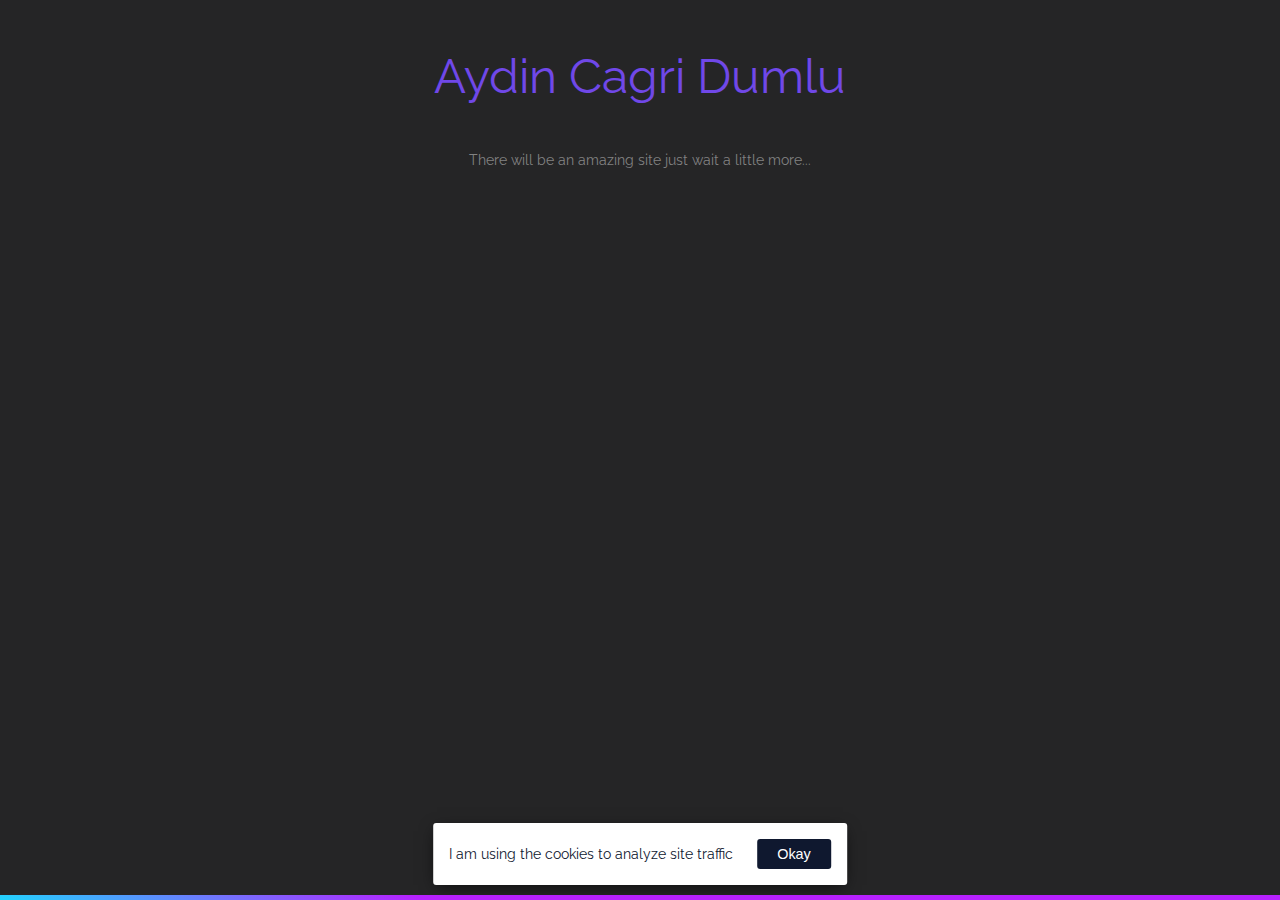
==== index.html @ 237e5358 "Cookie Initial Commit" ====
<!DOCTYPE html>
<html lang="en" class="no-js">
<head>
	<meta charset="UTF-8" />
	<meta name="viewport" content="width=device-width, initial-scale=1">
    <title>Aydın Çağrı Dumlu</title>

    <link href="https://fonts.googleapis.com/css?family=Fugaz+One&display=swap" rel="stylesheet">
    <link href="https://fonts.googleapis.com/css?family=Raleway:300,400,500,700&display=swap" rel="stylesheet">
    <link href="https://fonts.googleapis.com/css2?family=Montserrat:wght@400;600;700;900&display=swap" rel="stylesheet">

    <link rel="stylesheet" href="/styles/global.css">
</head>
<body>
    <div id="content">
        <p>Aydin Cagri Dumlu</p>
        <span>There will be an amazing site just wait a little more...</span>
    </div>
    <div class="cookie-consent">
        <span class="cookie-text">I am using the cookies to analyze site traffic</span>
        <button class="cookie-button">Okay</button>
    </div>
    <div class="gradient-bottom"></div>
    <script src="js/index.js"></script>
<!-- Global site tag (gtag.js) - Google Analytics -->
    <script async src="https://www.googletagmanager.com/gtag/js?id=UA-84854186-2"></script>
    <script>
        window.dataLayer = window.dataLayer || [];
        function gtag(){dataLayer.push(arguments);}
        gtag('js', new Date());

        gtag('config', 'UA-84854186-2');
    </script>
</body>
</html>
---- styles/global.css ----
.m-a-0 {
  margin: 0rem 0rem !important;
}

.m-t-0 {
  margin-top: 0rem !important;
}

.m-r-0 {
  margin-right: 0rem !important;
}

.m-b-0 {
  margin-bottom: 0rem !important;
}

.m-l-0 {
  margin-left: 0rem !important;
}

.m-x-0 {
  margin-right: 0rem !important;
  margin-left: 0rem !important;
}

.m-y-0 {
  margin-top: 0rem !important;
  margin-bottom: 0rem !important;
}

.m-a-1 {
  margin: 1rem 1rem !important;
}

.m-t-1 {
  margin-top: 1rem !important;
}

.m-r-1 {
  margin-right: 1rem !important;
}

.m-b-1 {
  margin-bottom: 1rem !important;
}

.m-l-1 {
  margin-left: 1rem !important;
}

.m-x-1 {
  margin-right: 1rem !important;
  margin-left: 1rem !important;
}

.m-y-1 {
  margin-top: 1rem !important;
  margin-bottom: 1rem !important;
}

.m-a-2 {
  margin: 2rem 2rem !important;
}

.m-t-2 {
  margin-top: 2rem !important;
}

.m-r-2 {
  margin-right: 2rem !important;
}

.m-b-2 {
  margin-bottom: 2rem !important;
}

.m-l-2 {
  margin-left: 2rem !important;
}

.m-x-2 {
  margin-right: 2rem !important;
  margin-left: 2rem !important;
}

.m-y-2 {
  margin-top: 2rem !important;
  margin-bottom: 2rem !important;
}

.m-a-3 {
  margin: 3rem 3rem !important;
}

.m-t-3 {
  margin-top: 3rem !important;
}

.m-r-3 {
  margin-right: 3rem !important;
}

.m-b-3 {
  margin-bottom: 3rem !important;
}

.m-l-3 {
  margin-left: 3rem !important;
}

.m-x-3 {
  margin-right: 3rem !important;
  margin-left: 3rem !important;
}

.m-y-3 {
  margin-top: 3rem !important;
  margin-bottom: 3rem !important;
}

.p-a-0 {
  padding: 0rem 0rem !important;
}

.p-t-0 {
  padding-top: 0rem !important;
}

.p-r-0 {
  padding-right: 0rem !important;
}

.p-b-0 {
  padding-bottom: 0rem !important;
}

.p-l-0 {
  padding-left: 0rem !important;
}

.p-x-0 {
  padding-right: 0rem !important;
  padding-left: 0rem !important;
}

.p-y-0 {
  padding-top: 0rem !important;
  padding-bottom: 0rem !important;
}

.p-a-1 {
  padding: 1rem 1rem !important;
}

.p-t-1 {
  padding-top: 1rem !important;
}

.p-r-1 {
  padding-right: 1rem !important;
}

.p-b-1 {
  padding-bottom: 1rem !important;
}

.p-l-1 {
  padding-left: 1rem !important;
}

.p-x-1 {
  padding-right: 1rem !important;
  padding-left: 1rem !important;
}

.p-y-1 {
  padding-top: 1rem !important;
  padding-bottom: 1rem !important;
}

.p-a-2 {
  padding: 2rem 2rem !important;
}

.p-t-2 {
  padding-top: 2rem !important;
}

.p-r-2 {
  padding-right: 2rem !important;
}

.p-b-2 {
  padding-bottom: 2rem !important;
}

.p-l-2 {
  padding-left: 2rem !important;
}

.p-x-2 {
  padding-right: 2rem !important;
  padding-left: 2rem !important;
}

.p-y-2 {
  padding-top: 2rem !important;
  padding-bottom: 2rem !important;
}

.p-a-3 {
  padding: 3rem 3rem !important;
}

.p-t-3 {
  padding-top: 3rem !important;
}

.p-r-3 {
  padding-right: 3rem !important;
}

.p-b-3 {
  padding-bottom: 3rem !important;
}

.p-l-3 {
  padding-left: 3rem !important;
}

.p-x-3 {
  padding-right: 3rem !important;
  padding-left: 3rem !important;
}

.p-y-3 {
  padding-top: 3rem !important;
  padding-bottom: 3rem !important;
}

body {
  font-family: 'Raleway';
  color: #7048E8;
  background-color: #252526;
  margin: 0;
  font-size: 18px;
}

#content {
  max-width: 960px;
  display: -webkit-box;
  display: -ms-flexbox;
  display: flex;
  -webkit-box-pack: center;
      -ms-flex-pack: center;
          justify-content: center;
  -webkit-box-align: center;
      -ms-flex-align: center;
          align-items: center;
  -webkit-box-orient: vertical;
  -webkit-box-direction: normal;
      -ms-flex-direction: column;
          flex-direction: column;
  margin: 0 auto;
  font-size: 15px;
  font-size: 3rem;
}

#content span {
  font-size: 0.875rem;
  display: block;
  color: #828282;
}

.cookie-consent {
  position: absolute;
  bottom: 15px;
  left: 50%;
  -webkit-transform: translateX(-50%);
          transform: translateX(-50%);
  background: #fff;
  padding: 1rem;
  max-width: 400px;
  border-radius: 3px;
  display: -webkit-box;
  display: -ms-flexbox;
  display: flex;
  -webkit-box-align: center;
      -ms-flex-align: center;
          align-items: center;
  -webkit-box-pack: justify;
      -ms-flex-pack: justify;
          justify-content: space-between;
  -webkit-box-shadow: 0px 4px 16px -4px rgba(0, 0, 0, 0.75);
  box-shadow: 0px 4px 16px -4px rgba(0, 0, 0, 0.75);
}

.cookie-consent .cookie-text {
  margin: 0;
  font-size: 0.875rem;
  color: #0f182f;
  margin-right: 1.5rem;
}

.cookie-consent .cookie-button {
  color: #fff;
  background-color: #0f182f;
  border: 0;
  line-height: 30px;
  padding: 0 20px;
  font-size: 0.9rem;
  font-weight: 300;
  border-radius: 3px;
}

.gradient-bottom {
  position: fixed;
  bottom: 0;
  height: 5px;
  background-color: #21D4FD;
  background-image: linear-gradient(19deg, #21D4FD 0%, #B721FF 33%);
  width: 100%;
}
/*# sourceMappingURL=global.css.map */
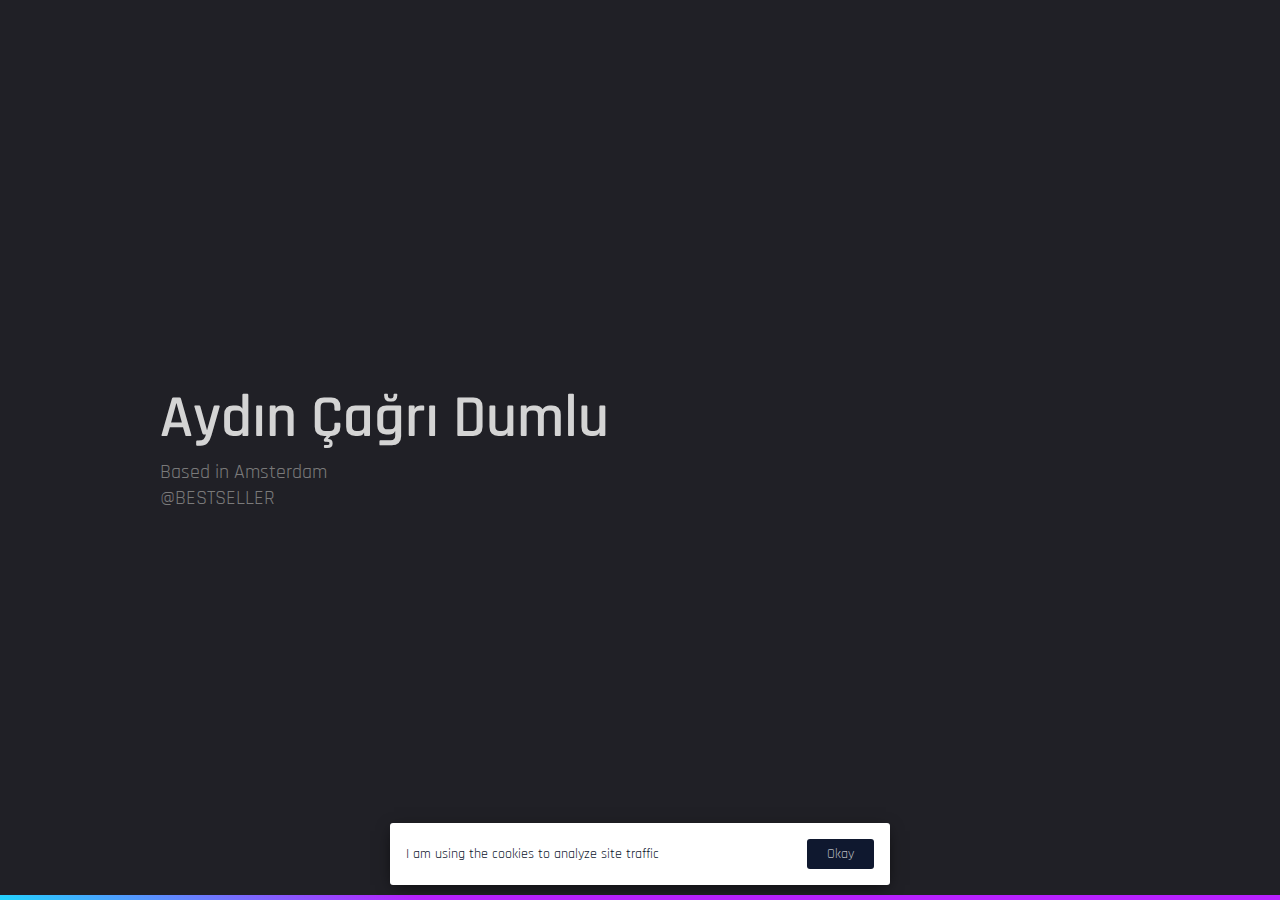
==== commit dc001db8: "Additional scss helpers added" ====
--- a/index.html
+++ b/index.html
@@ -5,16 +5,27 @@
 	<meta name="viewport" content="width=device-width, initial-scale=1">
     <title>Aydın Çağrı Dumlu</title>
 
-    <link href="https://fonts.googleapis.com/css?family=Fugaz+One&display=swap" rel="stylesheet">
-    <link href="https://fonts.googleapis.com/css?family=Raleway:300,400,500,700&display=swap" rel="stylesheet">
-    <link href="https://fonts.googleapis.com/css2?family=Montserrat:wght@400;600;700;900&display=swap" rel="stylesheet">
+    <link href="https://fonts.googleapis.com/css2?family=Rajdhani:wght@300;400;500;600;700&display=swap" rel="stylesheet">
 
     <link rel="stylesheet" href="/styles/global.css">
 </head>
 <body>
     <div id="content">
-        <p>Aydin Cagri Dumlu</p>
-        <span>There will be an amazing site just wait a little more...</span>
+        <h1>Aydın Çağrı Dumlu</h1>
+        <span>Based in Amsterdam</span>
+        <span>@BESTSELLER</span>
+        <!-- <div class="editor">
+            <div class="editor-topbar">
+                <div class="buttons">
+                    <span class='close'></span>
+                </div>
+                <div class="title"></div>
+            </div>
+            <div class="editor-sidebar">Sidebar</div>
+            <div class="editor-content">
+                <p>Editor content area</p>
+            </div>
+        </div> -->
     </div>
     <div class="cookie-consent">
         <span class="cookie-text">I am using the cookies to analyze site traffic</span>
@@ -33,4 +44,3 @@
     </script>
 </body>
 </html>
-
--- a/styles/global.css
+++ b/styles/global.css
@@ -238,12 +238,647 @@
   padding-bottom: 3rem !important;
 }
 
+.m-a-0 {
+  margin: 0rem 0rem !important;
+}
+
+.m-t-0 {
+  margin-top: 0rem !important;
+}
+
+.m-r-0 {
+  margin-right: 0rem !important;
+}
+
+.m-b-0 {
+  margin-bottom: 0rem !important;
+}
+
+.m-l-0 {
+  margin-left: 0rem !important;
+}
+
+.m-x-0 {
+  margin-right: 0rem !important;
+  margin-left: 0rem !important;
+}
+
+.m-y-0 {
+  margin-top: 0rem !important;
+  margin-bottom: 0rem !important;
+}
+
+.m-a-1 {
+  margin: 1rem 1rem !important;
+}
+
+.m-t-1 {
+  margin-top: 1rem !important;
+}
+
+.m-r-1 {
+  margin-right: 1rem !important;
+}
+
+.m-b-1 {
+  margin-bottom: 1rem !important;
+}
+
+.m-l-1 {
+  margin-left: 1rem !important;
+}
+
+.m-x-1 {
+  margin-right: 1rem !important;
+  margin-left: 1rem !important;
+}
+
+.m-y-1 {
+  margin-top: 1rem !important;
+  margin-bottom: 1rem !important;
+}
+
+.m-a-2 {
+  margin: 2rem 2rem !important;
+}
+
+.m-t-2 {
+  margin-top: 2rem !important;
+}
+
+.m-r-2 {
+  margin-right: 2rem !important;
+}
+
+.m-b-2 {
+  margin-bottom: 2rem !important;
+}
+
+.m-l-2 {
+  margin-left: 2rem !important;
+}
+
+.m-x-2 {
+  margin-right: 2rem !important;
+  margin-left: 2rem !important;
+}
+
+.m-y-2 {
+  margin-top: 2rem !important;
+  margin-bottom: 2rem !important;
+}
+
+.m-a-3 {
+  margin: 3rem 3rem !important;
+}
+
+.m-t-3 {
+  margin-top: 3rem !important;
+}
+
+.m-r-3 {
+  margin-right: 3rem !important;
+}
+
+.m-b-3 {
+  margin-bottom: 3rem !important;
+}
+
+.m-l-3 {
+  margin-left: 3rem !important;
+}
+
+.m-x-3 {
+  margin-right: 3rem !important;
+  margin-left: 3rem !important;
+}
+
+.m-y-3 {
+  margin-top: 3rem !important;
+  margin-bottom: 3rem !important;
+}
+
+.p-a-0 {
+  padding: 0rem 0rem !important;
+}
+
+.p-t-0 {
+  padding-top: 0rem !important;
+}
+
+.p-r-0 {
+  padding-right: 0rem !important;
+}
+
+.p-b-0 {
+  padding-bottom: 0rem !important;
+}
+
+.p-l-0 {
+  padding-left: 0rem !important;
+}
+
+.p-x-0 {
+  padding-right: 0rem !important;
+  padding-left: 0rem !important;
+}
+
+.p-y-0 {
+  padding-top: 0rem !important;
+  padding-bottom: 0rem !important;
+}
+
+.p-a-1 {
+  padding: 1rem 1rem !important;
+}
+
+.p-t-1 {
+  padding-top: 1rem !important;
+}
+
+.p-r-1 {
+  padding-right: 1rem !important;
+}
+
+.p-b-1 {
+  padding-bottom: 1rem !important;
+}
+
+.p-l-1 {
+  padding-left: 1rem !important;
+}
+
+.p-x-1 {
+  padding-right: 1rem !important;
+  padding-left: 1rem !important;
+}
+
+.p-y-1 {
+  padding-top: 1rem !important;
+  padding-bottom: 1rem !important;
+}
+
+.p-a-2 {
+  padding: 2rem 2rem !important;
+}
+
+.p-t-2 {
+  padding-top: 2rem !important;
+}
+
+.p-r-2 {
+  padding-right: 2rem !important;
+}
+
+.p-b-2 {
+  padding-bottom: 2rem !important;
+}
+
+.p-l-2 {
+  padding-left: 2rem !important;
+}
+
+.p-x-2 {
+  padding-right: 2rem !important;
+  padding-left: 2rem !important;
+}
+
+.p-y-2 {
+  padding-top: 2rem !important;
+  padding-bottom: 2rem !important;
+}
+
+.p-a-3 {
+  padding: 3rem 3rem !important;
+}
+
+.p-t-3 {
+  padding-top: 3rem !important;
+}
+
+.p-r-3 {
+  padding-right: 3rem !important;
+}
+
+.p-b-3 {
+  padding-bottom: 3rem !important;
+}
+
+.p-l-3 {
+  padding-left: 3rem !important;
+}
+
+.p-x-3 {
+  padding-right: 3rem !important;
+  padding-left: 3rem !important;
+}
+
+.p-y-3 {
+  padding-top: 3rem !important;
+  padding-bottom: 3rem !important;
+}
+
+/*! normalize.css v8.0.1 | MIT License | github.com/necolas/normalize.css */
+/* Document
+   ========================================================================== */
+/**
+ * 1. Correct the line height in all browsers.
+ * 2. Prevent adjustments of font size after orientation changes in iOS.
+ */
+html {
+  line-height: 1.15;
+  /* 1 */
+  -webkit-text-size-adjust: 100%;
+  /* 2 */
+}
+
+/* Sections
+     ========================================================================== */
+/**
+   * Remove the margin in all browsers.
+   */
 body {
-  font-family: 'Raleway';
-  color: #7048E8;
-  background-color: #252526;
   margin: 0;
-  font-size: 18px;
+}
+
+/**
+   * Render the `main` element consistently in IE.
+   */
+main {
+  display: block;
+}
+
+/**
+   * Correct the font size and margin on `h1` elements within `section` and
+   * `article` contexts in Chrome, Firefox, and Safari.
+   */
+h1 {
+  font-size: 2em;
+  margin: 0.67em 0;
+}
+
+/* Grouping content
+     ========================================================================== */
+/**
+   * 1. Add the correct box sizing in Firefox.
+   * 2. Show the overflow in Edge and IE.
+   */
+hr {
+  -webkit-box-sizing: content-box;
+          box-sizing: content-box;
+  /* 1 */
+  height: 0;
+  /* 1 */
+  overflow: visible;
+  /* 2 */
+}
+
+/**
+   * 1. Correct the inheritance and scaling of font size in all browsers.
+   * 2. Correct the odd `em` font sizing in all browsers.
+   */
+pre {
+  font-family: monospace, monospace;
+  /* 1 */
+  font-size: 1em;
+  /* 2 */
+}
+
+/* Text-level semantics
+     ========================================================================== */
+/**
+   * Remove the gray background on active links in IE 10.
+   */
+a {
+  background-color: transparent;
+}
+
+/**
+   * 1. Remove the bottom border in Chrome 57-
+   * 2. Add the correct text decoration in Chrome, Edge, IE, Opera, and Safari.
+   */
+abbr[title] {
+  border-bottom: none;
+  /* 1 */
+  text-decoration: underline;
+  /* 2 */
+  -webkit-text-decoration: underline dotted;
+          text-decoration: underline dotted;
+  /* 2 */
+}
+
+/**
+   * Add the correct font weight in Chrome, Edge, and Safari.
+   */
+b,
+strong {
+  font-weight: bolder;
+}
+
+/**
+   * 1. Correct the inheritance and scaling of font size in all browsers.
+   * 2. Correct the odd `em` font sizing in all browsers.
+   */
+code,
+kbd,
+samp {
+  font-family: monospace, monospace;
+  /* 1 */
+  font-size: 1em;
+  /* 2 */
+}
+
+/**
+   * Add the correct font size in all browsers.
+   */
+small {
+  font-size: 80%;
+}
+
+/**
+   * Prevent `sub` and `sup` elements from affecting the line height in
+   * all browsers.
+   */
+sub,
+sup {
+  font-size: 75%;
+  line-height: 0;
+  position: relative;
+  vertical-align: baseline;
+}
+
+sub {
+  bottom: -0.25em;
+}
+
+sup {
+  top: -0.5em;
+}
+
+/* Embedded content
+     ========================================================================== */
+/**
+   * Remove the border on images inside links in IE 10.
+   */
+img {
+  border-style: none;
+}
+
+/* Forms
+     ========================================================================== */
+/**
+   * 1. Change the font styles in all browsers.
+   * 2. Remove the margin in Firefox and Safari.
+   */
+button,
+input,
+optgroup,
+select,
+textarea {
+  font-family: inherit;
+  /* 1 */
+  font-size: 100%;
+  /* 1 */
+  line-height: 1.15;
+  /* 1 */
+  margin: 0;
+  /* 2 */
+}
+
+/**
+   * Show the overflow in IE.
+   * 1. Show the overflow in Edge.
+   */
+button,
+input {
+  /* 1 */
+  overflow: visible;
+}
+
+/**
+   * Remove the inheritance of text transform in Edge, Firefox, and IE.
+   * 1. Remove the inheritance of text transform in Firefox.
+   */
+button,
+select {
+  /* 1 */
+  text-transform: none;
+}
+
+/**
+   * Correct the inability to style clickable types in iOS and Safari.
+   */
+button,
+[type="button"],
+[type="reset"],
+[type="submit"] {
+  -webkit-appearance: button;
+}
+
+/**
+   * Remove the inner border and padding in Firefox.
+   */
+button::-moz-focus-inner,
+[type="button"]::-moz-focus-inner,
+[type="reset"]::-moz-focus-inner,
+[type="submit"]::-moz-focus-inner {
+  border-style: none;
+  padding: 0;
+}
+
+/**
+   * Restore the focus styles unset by the previous rule.
+   */
+button:-moz-focusring,
+[type="button"]:-moz-focusring,
+[type="reset"]:-moz-focusring,
+[type="submit"]:-moz-focusring {
+  outline: 1px dotted ButtonText;
+}
+
+/**
+   * Correct the padding in Firefox.
+   */
+fieldset {
+  padding: 0.35em 0.75em 0.625em;
+}
+
+/**
+   * 1. Correct the text wrapping in Edge and IE.
+   * 2. Correct the color inheritance from `fieldset` elements in IE.
+   * 3. Remove the padding so developers are not caught out when they zero out
+   *    `fieldset` elements in all browsers.
+   */
+legend {
+  -webkit-box-sizing: border-box;
+          box-sizing: border-box;
+  /* 1 */
+  color: inherit;
+  /* 2 */
+  display: table;
+  /* 1 */
+  max-width: 100%;
+  /* 1 */
+  padding: 0;
+  /* 3 */
+  white-space: normal;
+  /* 1 */
+}
+
+/**
+   * Add the correct vertical alignment in Chrome, Firefox, and Opera.
+   */
+progress {
+  vertical-align: baseline;
+}
+
+/**
+   * Remove the default vertical scrollbar in IE 10+.
+   */
+textarea {
+  overflow: auto;
+}
+
+/**
+   * 1. Add the correct box sizing in IE 10.
+   * 2. Remove the padding in IE 10.
+   */
+[type="checkbox"],
+[type="radio"] {
+  -webkit-box-sizing: border-box;
+          box-sizing: border-box;
+  /* 1 */
+  padding: 0;
+  /* 2 */
+}
+
+/**
+   * Correct the cursor style of increment and decrement buttons in Chrome.
+   */
+[type="number"]::-webkit-inner-spin-button,
+[type="number"]::-webkit-outer-spin-button {
+  height: auto;
+}
+
+/**
+   * 1. Correct the odd appearance in Chrome and Safari.
+   * 2. Correct the outline style in Safari.
+   */
+[type="search"] {
+  -webkit-appearance: textfield;
+  /* 1 */
+  outline-offset: -2px;
+  /* 2 */
+}
+
+/**
+   * Remove the inner padding in Chrome and Safari on macOS.
+   */
+[type="search"]::-webkit-search-decoration {
+  -webkit-appearance: none;
+}
+
+/**
+   * 1. Correct the inability to style clickable types in iOS and Safari.
+   * 2. Change font properties to `inherit` in Safari.
+   */
+::-webkit-file-upload-button {
+  -webkit-appearance: button;
+  /* 1 */
+  font: inherit;
+  /* 2 */
+}
+
+/* Interactive
+     ========================================================================== */
+/*
+   * Add the correct display in Edge, IE 10+, and Firefox.
+   */
+details {
+  display: block;
+}
+
+/*
+   * Add the correct display in all browsers.
+   */
+summary {
+  display: list-item;
+}
+
+/* Misc
+     ========================================================================== */
+/**
+   * Add the correct display in IE 10+.
+   */
+template {
+  display: none;
+}
+
+/**
+   * Add the correct display in IE 10.
+   */
+[hidden] {
+  display: none;
+}
+
+/* http://meyerweb.com/eric/tools/css/reset/ 
+   v2.0 | 20110126
+   License: none (public domain)
+*/
+html, body, div, span, applet, object, iframe,
+h1, h2, h3, h4, h5, h6, p, blockquote, pre,
+a, abbr, acronym, address, big, cite, code,
+del, dfn, em, img, ins, kbd, q, s, samp,
+small, strike, strong, sub, sup, tt, var,
+b, u, i, center,
+dl, dt, dd, ol, ul, li,
+fieldset, form, label, legend,
+table, caption, tbody, tfoot, thead, tr, th, td,
+article, aside, canvas, details, embed,
+figure, figcaption, footer, header, hgroup,
+menu, nav, output, ruby, section, summary,
+time, mark, audio, video {
+  margin: 0;
+  padding: 0;
+  border: 0;
+  font-size: 100%;
+  font: inherit;
+  vertical-align: baseline;
+}
+
+/* HTML5 display-role reset for older browsers */
+article, aside, details, figcaption, figure,
+footer, header, hgroup, menu, nav, section {
+  display: block;
+}
+
+body {
+  line-height: 1;
+}
+
+ol, ul {
+  list-style: none;
+}
+
+blockquote, q {
+  quotes: none;
+}
+
+blockquote:before, blockquote:after,
+q:before, q:after {
+  content: '';
+  content: none;
+}
+
+table {
+  border-collapse: collapse;
+  border-spacing: 0;
+}
+
+body {
+  background-color: #202026;
+  margin: 0;
+  font-family: 'Rajdhani', sans-serif;
 }
 
 #content {
@@ -254,33 +889,74 @@
   -webkit-box-pack: center;
       -ms-flex-pack: center;
           justify-content: center;
-  -webkit-box-align: center;
-      -ms-flex-align: center;
-          align-items: center;
   -webkit-box-orient: vertical;
   -webkit-box-direction: normal;
       -ms-flex-direction: column;
           flex-direction: column;
   margin: 0 auto;
-  font-size: 15px;
-  font-size: 3rem;
+  padding-left: 15px;
+  padding-right: 15px;
+  height: 100vh;
+}
+
+#content h1 {
+  font-size: 60px;
+  color: #D4D4D4;
+  font-weight: 600;
+  margin-bottom: 10px;
 }
 
 #content span {
-  font-size: 0.875rem;
+  font-size: 20px;
+  line-height: 26px;
   display: block;
-  color: #828282;
+  color: #7A7A7A;
+}
+
+@media (max-width: 991px) {
+  #content h1 {
+    font-size: 48px;
+    color: #D4D4D4;
+    font-weight: 600;
+    margin-bottom: 10px;
+  }
+  #content span {
+    font-size: 16px;
+    line-height: 18px;
+    display: block;
+    color: #7A7A7A;
+  }
+}
+
+.editor {
+  display: -webkit-box;
+  display: -ms-flexbox;
+  display: flex;
+  background-color: #fbfbfb;
+  width: 100%;
+  min-height: 80vh;
+}
+
+.editor-topbar {
+  width: 100%;
+  height: 25px;
+  background-color: #20252B;
+}
+
+.editor-sidebar {
+  width: 50px;
+  background-color: #333;
 }
 
 .cookie-consent {
   position: absolute;
   bottom: 15px;
   left: 50%;
+  width: calc(100% - 16px);
   -webkit-transform: translateX(-50%);
           transform: translateX(-50%);
   background: #fff;
   padding: 1rem;
-  max-width: 400px;
   border-radius: 3px;
   display: -webkit-box;
   display: -ms-flexbox;
@@ -293,6 +969,8 @@
           justify-content: space-between;
   -webkit-box-shadow: 0px 4px 16px -4px rgba(0, 0, 0, 0.75);
   box-shadow: 0px 4px 16px -4px rgba(0, 0, 0, 0.75);
+  -webkit-box-sizing: border-box;
+          box-sizing: border-box;
 }
 
 .cookie-consent .cookie-text {
@@ -313,6 +991,12 @@
   border-radius: 3px;
 }
 
+@media only screen and (min-width: 600px) {
+  .cookie-consent {
+    max-width: 500px;
+  }
+}
+
 .gradient-bottom {
   position: fixed;
   bottom: 0;
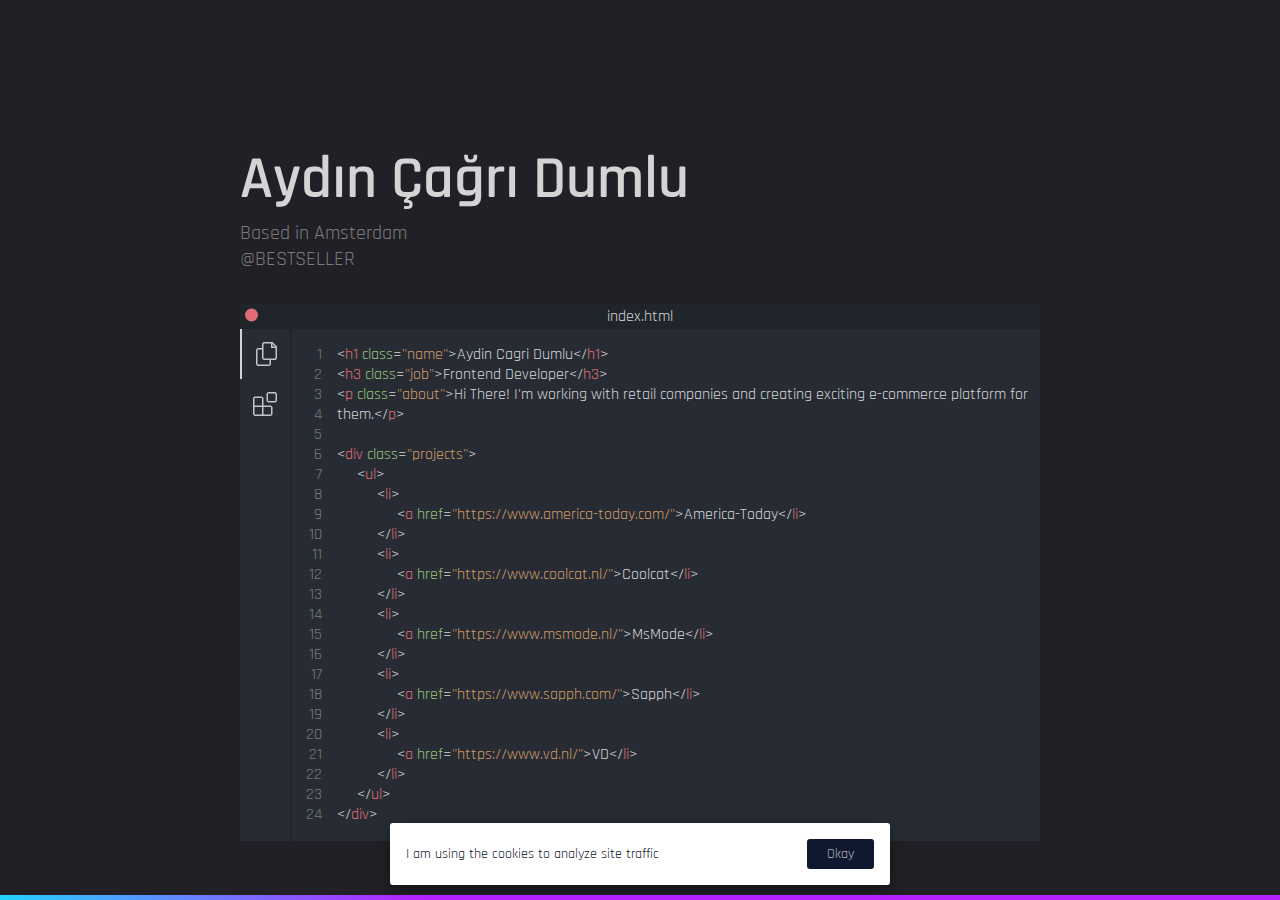
==== commit 95aff3b5: "Editor Added" ====
--- a/index.html
+++ b/index.html
@@ -1,31 +1,215 @@
 <!DOCTYPE html>
 <html lang="en" class="no-js">
+
 <head>
-	<meta charset="UTF-8" />
-	<meta name="viewport" content="width=device-width, initial-scale=1">
+    <meta charset="UTF-8" />
+    <meta name="viewport" content="width=device-width, initial-scale=1">
     <title>Aydın Çağrı Dumlu</title>
 
-    <link href="https://fonts.googleapis.com/css2?family=Rajdhani:wght@300;400;500;600;700&display=swap" rel="stylesheet">
+    <link href="https://fonts.googleapis.com/css2?family=Rajdhani:wght@300;400;500;600;700&display=swap"
+        rel="stylesheet">
 
     <link rel="stylesheet" href="/styles/global.css">
 </head>
+
 <body>
-    <div id="content">
-        <h1>Aydın Çağrı Dumlu</h1>
-        <span>Based in Amsterdam</span>
-        <span>@BESTSELLER</span>
-        <!-- <div class="editor">
+    <div id="main">
+        <div class="info">
+            <h1>Aydın Çağrı Dumlu</h1>
+            <span>Based in Amsterdam</span>
+            <span>@BESTSELLER</span>
+        </div>
+        <div class="editor">
             <div class="editor-topbar">
-                <div class="buttons">
+                <div class="editor-topbar__buttons">
                     <span class='close'></span>
                 </div>
-                <div class="title"></div>
+                <div class="editor-topbar__title">
+                    <span>index.html</span>
+                </div>
             </div>
-            <div class="editor-sidebar">Sidebar</div>
-            <div class="editor-content">
-                <p>Editor content area</p>
+            <div class="editor-body">
+                <div class="editor-body__sidebar">
+                    <div class="icon-files active">
+                        <img src="/assets/icons/files.png" alt="">
+                    </div>
+                    <div class="icon-files">
+                        <img src="/assets/icons/extensions.png" alt="">
+                    </div>
+                </div>
+                <div class="editor-body__content">
+                    <ol class="console-box">
+                        <ol class="line-count">
+                        </ol>
+                        <li>
+                            <span class="editor-white">&lt;<span class="editor-red">h1</span> <span
+                                    class="editor-green">class</span>=<span
+                                    class="editor-yellow">"name"</span>&gt;Aydin Cagri Dumlu&lt;/<span
+                                    class="editor-red">h1</span>&gt;</span>
+                        </li>
+                        <li>
+                            <span class="editor-white">&lt;<span class="editor-red">h3</span> <span
+                                    class="editor-green">class</span>=<span
+                                    class="editor-yellow">"job"</span>&gt;Frontend Developer&lt;/<span
+                                    class="editor-red">h3</span>&gt;</span>
+                        </li>
+                        <li>
+                            <span class="editor-white">&lt;<span class="editor-red">p</span> <span
+                                    class="editor-green">class</span>=<span
+                                    class="editor-yellow">"about"</span>&gt;Hi There! I'm working with retail companies and creating exciting e-commerce platform for them.&lt;/<span
+                                    class="editor-red">p</span>&gt;</span>
+                        </li>
+                        <li>
+                            <span>&nbsp;</span>
+                        </li>
+                        <li>
+                            <span class="editor-white">&lt;<span class="editor-red">div</span> <span
+                                    class="editor-green">class</span>=<span
+                                    class="editor-yellow">"projects"</span>&gt; 
+                                    <ul>
+                                        <li>
+                                            <span class="editor-white">&lt;<span class="editor-red">ul</span>&gt;  
+                                                <ul>
+                                                    <li>
+                                                        <span class="editor-white">&lt;<span class="editor-red">li</span>&gt; 
+                                                                <ul>
+                                                                    <li>
+                                                                        <span class="editor-white">&lt;<span class="editor-red">a</span> <span
+                                                                                class="editor-green">href</span>=<span
+                                                                                class="editor-yellow">"https://www.america-today.com/"</span>&gt;America-Today&lt;/<span
+                                                                                class="editor-red">li</span>&gt;</span>
+                                                                    </li>
+                                                                </ul>
+                                                                &lt;/<span
+                                                                class="editor-red">li</span>&gt;</span>
+                                                    </li>
+                                                    <li>
+                                                        <span class="editor-white">&lt;<span class="editor-red">li</span>&gt; 
+                                                                <ul>
+                                                                    <li>
+                                                                        <span class="editor-white">&lt;<span class="editor-red">a</span> <span
+                                                                                class="editor-green">href</span>=<span
+                                                                                class="editor-yellow">"https://www.coolcat.nl/"</span>&gt;Coolcat&lt;/<span
+                                                                                class="editor-red">li</span>&gt;</span>
+                                                                    </li>
+                                                                </ul>
+                                                                &lt;/<span
+                                                                class="editor-red">li</span>&gt;</span>
+                                                    </li>
+                                                    <li>
+                                                        <span class="editor-white">&lt;<span class="editor-red">li</span>&gt; 
+                                                                <ul>
+                                                                    <li>
+                                                                        <span class="editor-white">&lt;<span class="editor-red">a</span> <span
+                                                                                class="editor-green">href</span>=<span
+                                                                                class="editor-yellow">"https://www.msmode.nl/"</span>&gt;MsMode&lt;/<span
+                                                                                class="editor-red">li</span>&gt;</span>
+                                                                    </li>
+                                                                </ul>
+                                                                &lt;/<span
+                                                                class="editor-red">li</span>&gt;</span>
+                                                    </li>
+                                                    <li>
+                                                        <span class="editor-white">&lt;<span class="editor-red">li</span>&gt; 
+                                                                <ul>
+                                                                    <li>
+                                                                        <span class="editor-white">&lt;<span class="editor-red">a</span> <span
+                                                                                class="editor-green">href</span>=<span
+                                                                                class="editor-yellow">"https://www.sapph.com/"</span>&gt;Sapph&lt;/<span
+                                                                                class="editor-red">li</span>&gt;</span>
+                                                                    </li>
+                                                                </ul>
+                                                                &lt;/<span
+                                                                class="editor-red">li</span>&gt;</span>
+                                                    </li>
+                                                    <li>
+                                                        <span class="editor-white">&lt;<span class="editor-red">li</span>&gt; 
+                                                                <ul>
+                                                                    <li>
+                                                                        <span class="editor-white">&lt;<span class="editor-red">a</span> <span
+                                                                                class="editor-green">href</span>=<span
+                                                                                class="editor-yellow">"https://www.vd.nl/"</span>&gt;VD&lt;/<span
+                                                                                class="editor-red">li</span>&gt;</span>
+                                                                    </li>
+                                                                </ul>
+                                                                &lt;/<span
+                                                                class="editor-red">li</span>&gt;</span>
+                                                    </li>
+                                                </ul>
+                                                &lt;/<span class="editor-red">ul</span>&gt;</span>
+                                        </li>
+                                    </ul>
+                                    &lt;/<span class="editor-red">div</span>&gt;</span>
+                        </li>
+                        <!-- <li>
+                            <span class="editor-white">&lt;<span class="editor-red">script</span>&gt;</span>
+                        </li>
+                        <li>
+                            <ul>
+                                <li>
+                                    <span class="editor-white"><span class="editor-teal">jQuery.fn</span>.<span
+                                            class="editor-green">exists</span> <span class="editor-red">=</span> <span
+                                            class="editor-teal">function</span>(){</span>
+                                </li>
+                            </ul>
+                        </li>
+                        <li>
+                            <ul>
+                                <li>
+                                    <ul>
+                                        <li>
+                                            <span class="editor-white"><span class="editor-red">return</span>
+                                                this.<span class="editor-teal">length</span> <span
+                                                    class="editor-red">&gt;</span> <span
+                                                    class="editor-violet">0</span>;</span>
+                                        </li>
+                                    </ul>
+                                </li>
+                            </ul>
+                        </li>
+                        <li>
+                            <ul>
+                                <li>
+                                    <span class="editor-white">}</span>
+                                </li>
+                            </ul>
+                        </li>
+                        <li>
+                            <ul>
+                                <li>
+                                    <span class="editor-white"><span class="editor-red">if</span> (<span
+                                            class="editor-red">$</span>(<span
+                                            class="editor-yellow">".santa"</span>).exists()){</span>
+                                </li>
+                            </ul>
+                        </li>
+                        <li>
+                            <ul>
+                                <li>
+                                    <ul>
+                                        <li>
+                                            <span class="editor-white">console.<span
+                                                    class="editor-teal">log</span>(<span class="editor-yellow">"Santa
+                                                    exists!"</span>);</span>
+                                        </li>
+                                    </ul>
+                                </li>
+                            </ul>
+                        </li>
+                        <li>
+                            <ul>
+                                <li>
+                                    <span class="editor-white">}</span>
+                                </li>
+                            </ul>
+                        </li>
+                        <li>
+                            <span class="editor-white">&lt;/<span class="editor-red">script</span>&gt;</span>
+                        </li> -->
+                    </ol>
+                </div>
             </div>
-        </div> -->
+        </div>
     </div>
     <div class="cookie-consent">
         <span class="cookie-text">I am using the cookies to analyze site traffic</span>
@@ -33,14 +217,15 @@
     </div>
     <div class="gradient-bottom"></div>
     <script src="js/index.js"></script>
-<!-- Global site tag (gtag.js) - Google Analytics -->
+    <!-- Global site tag (gtag.js) - Google Analytics -->
     <script async src="https://www.googletagmanager.com/gtag/js?id=UA-84854186-2"></script>
     <script>
         window.dataLayer = window.dataLayer || [];
-        function gtag(){dataLayer.push(arguments);}
+        function gtag() { dataLayer.push(arguments); }
         gtag('js', new Date());
 
         gtag('config', 'UA-84854186-2');
     </script>
 </body>
-</html>
+
+</html>--- a/styles/global.css
+++ b/styles/global.css
@@ -875,77 +875,487 @@
   border-spacing: 0;
 }
 
+.m-a-0 {
+  margin: 0rem 0rem !important;
+}
+
+.m-t-0 {
+  margin-top: 0rem !important;
+}
+
+.m-r-0 {
+  margin-right: 0rem !important;
+}
+
+.m-b-0 {
+  margin-bottom: 0rem !important;
+}
+
+.m-l-0 {
+  margin-left: 0rem !important;
+}
+
+.m-x-0 {
+  margin-right: 0rem !important;
+  margin-left: 0rem !important;
+}
+
+.m-y-0 {
+  margin-top: 0rem !important;
+  margin-bottom: 0rem !important;
+}
+
+.m-a-1 {
+  margin: 1rem 1rem !important;
+}
+
+.m-t-1 {
+  margin-top: 1rem !important;
+}
+
+.m-r-1 {
+  margin-right: 1rem !important;
+}
+
+.m-b-1 {
+  margin-bottom: 1rem !important;
+}
+
+.m-l-1 {
+  margin-left: 1rem !important;
+}
+
+.m-x-1 {
+  margin-right: 1rem !important;
+  margin-left: 1rem !important;
+}
+
+.m-y-1 {
+  margin-top: 1rem !important;
+  margin-bottom: 1rem !important;
+}
+
+.m-a-2 {
+  margin: 2rem 2rem !important;
+}
+
+.m-t-2 {
+  margin-top: 2rem !important;
+}
+
+.m-r-2 {
+  margin-right: 2rem !important;
+}
+
+.m-b-2 {
+  margin-bottom: 2rem !important;
+}
+
+.m-l-2 {
+  margin-left: 2rem !important;
+}
+
+.m-x-2 {
+  margin-right: 2rem !important;
+  margin-left: 2rem !important;
+}
+
+.m-y-2 {
+  margin-top: 2rem !important;
+  margin-bottom: 2rem !important;
+}
+
+.m-a-3 {
+  margin: 3rem 3rem !important;
+}
+
+.m-t-3 {
+  margin-top: 3rem !important;
+}
+
+.m-r-3 {
+  margin-right: 3rem !important;
+}
+
+.m-b-3 {
+  margin-bottom: 3rem !important;
+}
+
+.m-l-3 {
+  margin-left: 3rem !important;
+}
+
+.m-x-3 {
+  margin-right: 3rem !important;
+  margin-left: 3rem !important;
+}
+
+.m-y-3 {
+  margin-top: 3rem !important;
+  margin-bottom: 3rem !important;
+}
+
+.p-a-0 {
+  padding: 0rem 0rem !important;
+}
+
+.p-t-0 {
+  padding-top: 0rem !important;
+}
+
+.p-r-0 {
+  padding-right: 0rem !important;
+}
+
+.p-b-0 {
+  padding-bottom: 0rem !important;
+}
+
+.p-l-0 {
+  padding-left: 0rem !important;
+}
+
+.p-x-0 {
+  padding-right: 0rem !important;
+  padding-left: 0rem !important;
+}
+
+.p-y-0 {
+  padding-top: 0rem !important;
+  padding-bottom: 0rem !important;
+}
+
+.p-a-1 {
+  padding: 1rem 1rem !important;
+}
+
+.p-t-1 {
+  padding-top: 1rem !important;
+}
+
+.p-r-1 {
+  padding-right: 1rem !important;
+}
+
+.p-b-1 {
+  padding-bottom: 1rem !important;
+}
+
+.p-l-1 {
+  padding-left: 1rem !important;
+}
+
+.p-x-1 {
+  padding-right: 1rem !important;
+  padding-left: 1rem !important;
+}
+
+.p-y-1 {
+  padding-top: 1rem !important;
+  padding-bottom: 1rem !important;
+}
+
+.p-a-2 {
+  padding: 2rem 2rem !important;
+}
+
+.p-t-2 {
+  padding-top: 2rem !important;
+}
+
+.p-r-2 {
+  padding-right: 2rem !important;
+}
+
+.p-b-2 {
+  padding-bottom: 2rem !important;
+}
+
+.p-l-2 {
+  padding-left: 2rem !important;
+}
+
+.p-x-2 {
+  padding-right: 2rem !important;
+  padding-left: 2rem !important;
+}
+
+.p-y-2 {
+  padding-top: 2rem !important;
+  padding-bottom: 2rem !important;
+}
+
+.p-a-3 {
+  padding: 3rem 3rem !important;
+}
+
+.p-t-3 {
+  padding-top: 3rem !important;
+}
+
+.p-r-3 {
+  padding-right: 3rem !important;
+}
+
+.p-b-3 {
+  padding-bottom: 3rem !important;
+}
+
+.p-l-3 {
+  padding-left: 3rem !important;
+}
+
+.p-x-3 {
+  padding-right: 3rem !important;
+  padding-left: 3rem !important;
+}
+
+.p-y-3 {
+  padding-top: 3rem !important;
+  padding-bottom: 3rem !important;
+}
+
+#main {
+  position: relative;
+  top: 150px;
+}
+
+.progress_info {
+  text-align: center;
+  margin-bottom: 20px;
+  color: #D4D4D4;
+}
+
+.progress_info .logo {
+  width: 110px;
+  height: 35px;
+  background: url("https://cdn.shopify.com/s/files/1/2360/6457/t/206/assets/logo_secretlab.png?v=14648848223852758726") center center/contain no-repeat;
+  margin-left: 20px;
+  margin-right: 10px;
+  vertical-align: middle;
+  display: inline-block;
+  -webkit-transition: opacity 0.2s ease-in-out;
+  transition: opacity 0.2s ease-in-out;
+  margin-bottom: 50px;
+}
+
+.progress {
+  padding: 4px;
+  background: rgba(0, 0, 0, 0.25);
+  border-radius: 6px;
+  -webkit-box-shadow: inset 0 1px 2px rgba(0, 0, 0, 0.25), 0 1px rgba(255, 255, 255, 0.08);
+  box-shadow: inset 0 1px 2px rgba(0, 0, 0, 0.25), 0 1px rgba(255, 255, 255, 0.08);
+}
+
+.progress-bar {
+  width: 0;
+  background-color: #f27011;
+  height: 16px;
+  border-radius: 4px;
+  background-image: -webkit-gradient(linear, left top, left bottom, from(rgba(255, 255, 255, 0.3)), to(rgba(255, 255, 255, 0.05)));
+  background-image: linear-gradient(to bottom, rgba(255, 255, 255, 0.3), rgba(255, 255, 255, 0.05));
+  -webkit-transition: 0.5s linear;
+  transition: 0.5s linear;
+  -webkit-transition-property: width, background-color;
+  transition-property: width, background-color;
+  -webkit-box-shadow: 0 0 1px 1px rgba(0, 0, 0, 0.25), inset 0 1px rgba(255, 255, 255, 0.1);
+  box-shadow: 0 0 1px 1px rgba(0, 0, 0, 0.25), inset 0 1px rgba(255, 255, 255, 0.1);
+}
+
 body {
   background-color: #202026;
   margin: 0;
-  font-family: 'Rajdhani', sans-serif;
-}
-
-#content {
-  max-width: 960px;
-  display: -webkit-box;
-  display: -ms-flexbox;
-  display: flex;
-  -webkit-box-pack: center;
-      -ms-flex-pack: center;
-          justify-content: center;
-  -webkit-box-orient: vertical;
-  -webkit-box-direction: normal;
-      -ms-flex-direction: column;
-          flex-direction: column;
-  margin: 0 auto;
+  font-family: "Rajdhani", sans-serif;
+}
+
+#main {
+  max-width: 800px;
   padding-left: 15px;
   padding-right: 15px;
-  height: 100vh;
-}
-
-#content h1 {
+  margin: 0 auto;
+}
+
+#main .info h1 {
   font-size: 60px;
   color: #D4D4D4;
   font-weight: 600;
   margin-bottom: 10px;
 }
 
-#content span {
+#main .info span {
   font-size: 20px;
   line-height: 26px;
   display: block;
-  color: #7A7A7A;
+  color: #7a7a7a;
 }
 
 @media (max-width: 991px) {
-  #content h1 {
+  #main .info .info h1 {
     font-size: 48px;
     color: #D4D4D4;
     font-weight: 600;
     margin-bottom: 10px;
   }
-  #content span {
+  #main .info .info span {
     font-size: 16px;
     line-height: 18px;
     display: block;
-    color: #7A7A7A;
+    color: #7a7a7a;
   }
 }
 
-.editor {
+#main .editor {
   display: -webkit-box;
   display: -ms-flexbox;
   display: flex;
-  background-color: #fbfbfb;
+  -webkit-box-orient: vertical;
+  -webkit-box-direction: normal;
+      -ms-flex-direction: column;
+          flex-direction: column;
   width: 100%;
-  min-height: 80vh;
-}
-
-.editor-topbar {
+  color: #D4D4D4;
+  margin: 2rem 0;
+  /* Editor color pattern */
+}
+
+#main .editor-topbar {
   width: 100%;
   height: 25px;
-  background-color: #20252B;
-}
-
-.editor-sidebar {
+  background-color: #20252b;
+  position: relative;
+}
+
+#main .editor-topbar__buttons {
+  position: absolute;
+  left: 5px;
+  top: 50%;
+  -webkit-transform: translateY(-50%);
+          transform: translateY(-50%);
+}
+
+#main .editor-topbar__buttons .close {
+  width: 13px;
+  height: 13px;
+  border-radius: 50%;
+  display: inline-block;
+  background-color: #E06C75;
+}
+
+#main .editor-topbar__title {
+  line-height: 25px;
+  text-align: center;
+}
+
+#main .editor-body {
+  display: -webkit-box;
+  display: -ms-flexbox;
+  display: flex;
+  background-color: #272C34;
+}
+
+#main .editor-body__sidebar {
   width: 50px;
-  background-color: #333;
+  border-right: 2px solid #20252b;
+}
+
+#main .editor-body__sidebar > div {
+  height: 50px;
+  display: -webkit-box;
+  display: -ms-flexbox;
+  display: flex;
+  -webkit-box-align: center;
+      -ms-flex-align: center;
+          align-items: center;
+  -webkit-box-pack: center;
+      -ms-flex-pack: center;
+          justify-content: center;
+}
+
+#main .editor-body__sidebar > div.active {
+  border-left: 2px solid;
+}
+
+#main .editor-body__content {
+  -webkit-box-flex: 1;
+      -ms-flex: 1;
+          flex: 1;
+  position: relative;
+}
+
+#main .editor-body__content .line-count {
+  position: absolute;
+  top: 0;
+  left: 0;
+  z-index: 1;
+  line-height: 20px;
+  padding: 16px 0;
+  text-align: right;
+  color: #7a7a7a;
+  padding-right: 8px;
+  width: 30px;
+}
+
+#main .editor-body__content .console-box {
+  overflow: auto;
+  counter-reset: codeline;
+  position: relative;
+  padding-top: 16px;
+}
+
+#main .editor-body__content .console-box > li {
+  position: relative;
+  margin-left: 35px;
+  padding: 0 10px;
+  list-style: none;
+  line-height: 20px;
+}
+
+#main .editor-body__content .console-box > li:first-child {
+  padding-top: 16px;
+}
+
+#main .editor-body__content .console-box > li:first-child::before {
+  padding-top: 16px;
+}
+
+#main .editor-body__content .console-box > li:last-child {
+  padding-bottom: 16px;
+}
+
+#main .editor-body__content .console-box > li ul {
+  padding-left: 20px;
+}
+
+#main .editor-body__content .console-box > li ul li {
+  list-style: none;
+}
+
+@media (max-width: 991px) {
+  #main .editor-body__sidebar {
+    display: none;
+  }
+  #main .editor-body__content {
+    overflow: hidden;
+  }
+  #main .editor-body__content .console-box > li {
+    white-space: nowrap;
+  }
+}
+
+#main .editor .editor-yellow {
+  color: #D19A66;
+}
+
+#main .editor .editor-red {
+  color: #E06C75;
+}
+
+#main .editor .editor-green {
+  color: #98C379;
+}
+
+#main .editor .editor-white {
+  color: #D4D4D4;
 }
 
 .cookie-consent {
@@ -1001,8 +1411,8 @@
   position: fixed;
   bottom: 0;
   height: 5px;
-  background-color: #21D4FD;
-  background-image: linear-gradient(19deg, #21D4FD 0%, #B721FF 33%);
+  background-color: #21d4fd;
+  background-image: linear-gradient(19deg, #21d4fd 0%, #b721ff 33%);
   width: 100%;
 }
 /*# sourceMappingURL=global.css.map */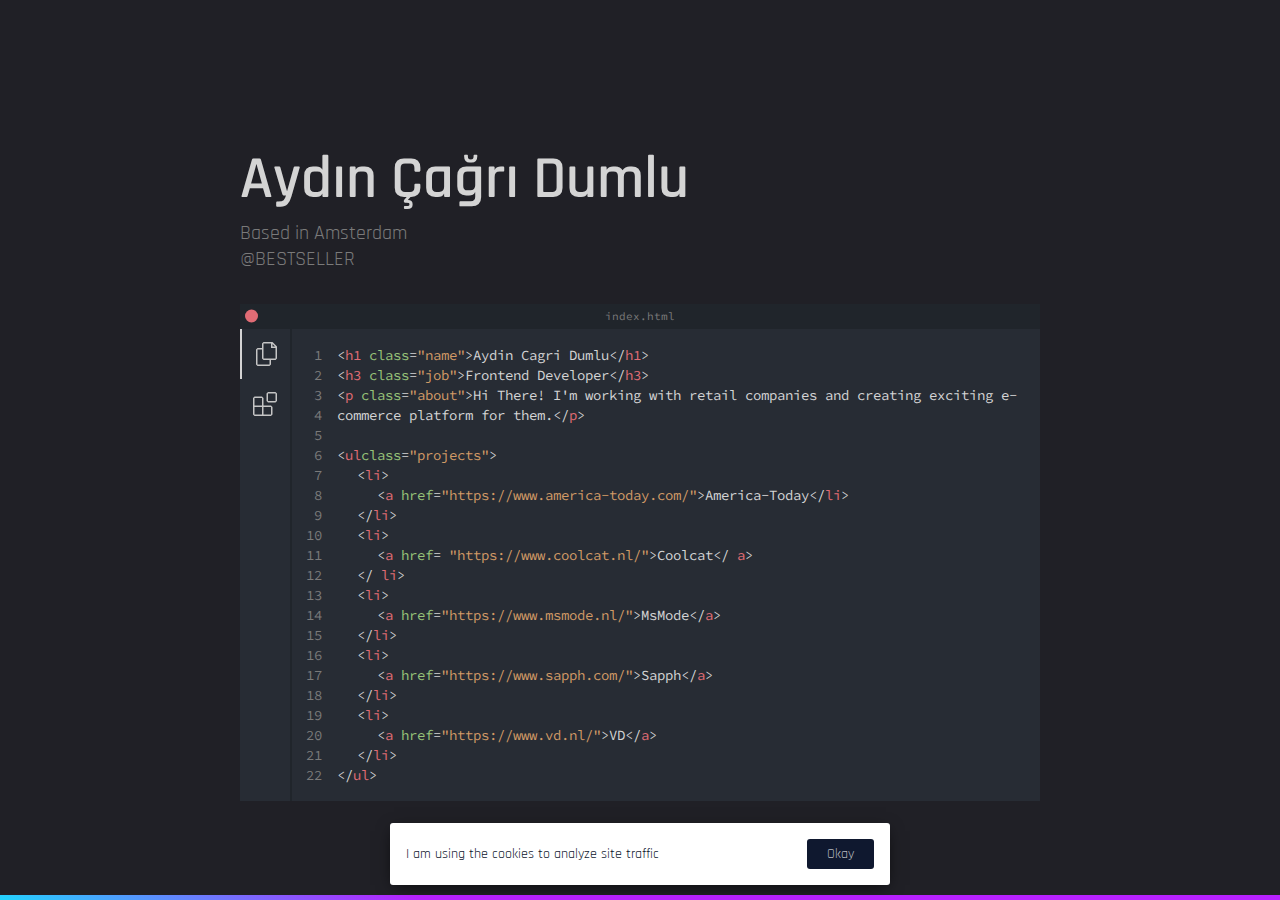
==== commit c848e3a4: "Project links added" ====
--- a/index.html
+++ b/index.html
@@ -8,6 +8,7 @@
 
     <link href="https://fonts.googleapis.com/css2?family=Rajdhani:wght@300;400;500;600;700&display=swap"
         rel="stylesheet">
+    <link href="https://fonts.googleapis.com/css2?family=Source+Code+Pro:wght@400&display=swap" rel="stylesheet">
 
     <link rel="stylesheet" href="/styles/global.css">
 </head>
@@ -63,149 +64,77 @@
                             <span>&nbsp;</span>
                         </li>
                         <li>
-                            <span class="editor-white">&lt;<span class="editor-red">div</span> <span
-                                    class="editor-green">class</span>=<span
-                                    class="editor-yellow">"projects"</span>&gt; 
-                                    <ul>
-                                        <li>
-                                            <span class="editor-white">&lt;<span class="editor-red">ul</span>&gt;  
-                                                <ul>
-                                                    <li>
-                                                        <span class="editor-white">&lt;<span class="editor-red">li</span>&gt; 
-                                                                <ul>
-                                                                    <li>
-                                                                        <span class="editor-white">&lt;<span class="editor-red">a</span> <span
-                                                                                class="editor-green">href</span>=<span
-                                                                                class="editor-yellow">"https://www.america-today.com/"</span>&gt;America-Today&lt;/<span
-                                                                                class="editor-red">li</span>&gt;</span>
-                                                                    </li>
-                                                                </ul>
-                                                                &lt;/<span
-                                                                class="editor-red">li</span>&gt;</span>
-                                                    </li>
-                                                    <li>
-                                                        <span class="editor-white">&lt;<span class="editor-red">li</span>&gt; 
-                                                                <ul>
-                                                                    <li>
-                                                                        <span class="editor-white">&lt;<span class="editor-red">a</span> <span
-                                                                                class="editor-green">href</span>=<span
-                                                                                class="editor-yellow">"https://www.coolcat.nl/"</span>&gt;Coolcat&lt;/<span
-                                                                                class="editor-red">li</span>&gt;</span>
-                                                                    </li>
-                                                                </ul>
-                                                                &lt;/<span
-                                                                class="editor-red">li</span>&gt;</span>
-                                                    </li>
-                                                    <li>
-                                                        <span class="editor-white">&lt;<span class="editor-red">li</span>&gt; 
-                                                                <ul>
-                                                                    <li>
-                                                                        <span class="editor-white">&lt;<span class="editor-red">a</span> <span
-                                                                                class="editor-green">href</span>=<span
-                                                                                class="editor-yellow">"https://www.msmode.nl/"</span>&gt;MsMode&lt;/<span
-                                                                                class="editor-red">li</span>&gt;</span>
-                                                                    </li>
-                                                                </ul>
-                                                                &lt;/<span
-                                                                class="editor-red">li</span>&gt;</span>
-                                                    </li>
-                                                    <li>
-                                                        <span class="editor-white">&lt;<span class="editor-red">li</span>&gt; 
-                                                                <ul>
-                                                                    <li>
-                                                                        <span class="editor-white">&lt;<span class="editor-red">a</span> <span
-                                                                                class="editor-green">href</span>=<span
-                                                                                class="editor-yellow">"https://www.sapph.com/"</span>&gt;Sapph&lt;/<span
-                                                                                class="editor-red">li</span>&gt;</span>
-                                                                    </li>
-                                                                </ul>
-                                                                &lt;/<span
-                                                                class="editor-red">li</span>&gt;</span>
-                                                    </li>
-                                                    <li>
-                                                        <span class="editor-white">&lt;<span class="editor-red">li</span>&gt; 
-                                                                <ul>
-                                                                    <li>
-                                                                        <span class="editor-white">&lt;<span class="editor-red">a</span> <span
-                                                                                class="editor-green">href</span>=<span
-                                                                                class="editor-yellow">"https://www.vd.nl/"</span>&gt;VD&lt;/<span
-                                                                                class="editor-red">li</span>&gt;</span>
-                                                                    </li>
-                                                                </ul>
-                                                                &lt;/<span
-                                                                class="editor-red">li</span>&gt;</span>
-                                                    </li>
-                                                </ul>
-                                                &lt;/<span class="editor-red">ul</span>&gt;</span>
-                                        </li>
-                                    </ul>
-                                    &lt;/<span class="editor-red">div</span>&gt;</span>
+                            <span class="editor-white">&lt;<span class="editor-red">ul</span><span class="editor-green">class</span>=<span class="editor-yellow">"projects"</span>&gt;
+                                <ul>
+                                    <li>
+                                        <span class="editor-white">&lt;<span class="editor-red">li</span>&gt; 
+                                            <ul>
+                                                <li>
+                                                    <span class="editor-white">&lt;<span class="editor-red">a</span> <span
+                                                            class="editor-green">href</span>=<span
+                                                            class="editor-yellow">"<a href="https://www.america-today.com/" target="_blank">https://www.america-today.com/</a>"</span>&gt;America-Today&lt;/<span
+                                                            class="editor-red">li</span>&gt;</span>
+                                                </li>
+                                            </ul>
+                                            &lt;/<span
+                                            class="editor-red">li</span>&gt;</span>
+                                    </li>
+                                    <li>
+                                        <span class="editor-white">&lt;<span class="editor-red">li</span>&gt; 
+                                            <ul>
+                                                <li>
+                                                    <span class="editor-white">&lt;<span class="editor-red">a</span> 
+                                                    <span class="editor-green">href</span>=
+                                                    <span class="editor-yellow">"<a href="https://www.coolcat.nl/" target="_blank">https://www.coolcat.nl/</a>"</span>&gt;Coolcat&lt;/
+                                                    <span class="editor-red">a</span>&gt;</span>
+                                                </li>
+                                            </ul>
+                                            &lt;/
+                                            <span class="editor-red">li</span>&gt;
+                                        </span>
+                                    </li>
+                                    <li>
+                                        <span class="editor-white">&lt;<span class="editor-red">li</span>&gt; 
+                                            <ul>
+                                                <li>
+                                                    <span class="editor-white">&lt;<span class="editor-red">a</span> <span
+                                                            class="editor-green">href</span>=<span
+                                                            class="editor-yellow">"<a href="https://www.msmode.nl/" target="_blank">https://www.msmode.nl/</a>"</span>&gt;MsMode&lt;/<span
+                                                            class="editor-red">a</span>&gt;</span>
+                                                </li>
+                                            </ul>
+                                            &lt;/<span
+                                            class="editor-red">li</span>&gt;</span>
+                                    </li>
+                                    <li>
+                                        <span class="editor-white">&lt;<span class="editor-red">li</span>&gt; 
+                                            <ul>
+                                                <li>
+                                                    <span class="editor-white">&lt;<span class="editor-red">a</span> <span
+                                                            class="editor-green">href</span>=<span
+                                                            class="editor-yellow">"<a href="https://www.sapph.com/" target="_blank">https://www.sapph.com/</a>"</span>&gt;Sapph&lt;/<span
+                                                            class="editor-red">a</span>&gt;</span>
+                                                </li>
+                                            </ul>
+                                            &lt;/<span
+                                            class="editor-red">li</span>&gt;</span>
+                                    </li>
+                                    <li>
+                                        <span class="editor-white">&lt;<span class="editor-red">li</span>&gt; 
+                                            <ul>
+                                                <li>
+                                                    <span class="editor-white">&lt;<span class="editor-red">a</span> <span
+                                                            class="editor-green">href</span>=<span
+                                                            class="editor-yellow">"<a href="https://www.vd.nl/" target="_blank">https://www.vd.nl/</a>"</span>&gt;VD&lt;/<span
+                                                            class="editor-red">a</span>&gt;</span>
+                                                </li>
+                                            </ul>
+                                            &lt;/<span
+                                            class="editor-red">li</span>&gt;</span>
+                                    </li>
+                                </ul>
+                                &lt;/<span class="editor-red">ul</span>&gt;</span>
                         </li>
-                        <!-- <li>
-                            <span class="editor-white">&lt;<span class="editor-red">script</span>&gt;</span>
-                        </li>
-                        <li>
-                            <ul>
-                                <li>
-                                    <span class="editor-white"><span class="editor-teal">jQuery.fn</span>.<span
-                                            class="editor-green">exists</span> <span class="editor-red">=</span> <span
-                                            class="editor-teal">function</span>(){</span>
-                                </li>
-                            </ul>
-                        </li>
-                        <li>
-                            <ul>
-                                <li>
-                                    <ul>
-                                        <li>
-                                            <span class="editor-white"><span class="editor-red">return</span>
-                                                this.<span class="editor-teal">length</span> <span
-                                                    class="editor-red">&gt;</span> <span
-                                                    class="editor-violet">0</span>;</span>
-                                        </li>
-                                    </ul>
-                                </li>
-                            </ul>
-                        </li>
-                        <li>
-                            <ul>
-                                <li>
-                                    <span class="editor-white">}</span>
-                                </li>
-                            </ul>
-                        </li>
-                        <li>
-                            <ul>
-                                <li>
-                                    <span class="editor-white"><span class="editor-red">if</span> (<span
-                                            class="editor-red">$</span>(<span
-                                            class="editor-yellow">".santa"</span>).exists()){</span>
-                                </li>
-                            </ul>
-                        </li>
-                        <li>
-                            <ul>
-                                <li>
-                                    <ul>
-                                        <li>
-                                            <span class="editor-white">console.<span
-                                                    class="editor-teal">log</span>(<span class="editor-yellow">"Santa
-                                                    exists!"</span>);</span>
-                                        </li>
-                                    </ul>
-                                </li>
-                            </ul>
-                        </li>
-                        <li>
-                            <ul>
-                                <li>
-                                    <span class="editor-white">}</span>
-                                </li>
-                            </ul>
-                        </li>
-                        <li>
-                            <span class="editor-white">&lt;/<span class="editor-red">script</span>&gt;</span>
-                        </li> -->
                     </ol>
                 </div>
             </div>
--- a/styles/global.css
+++ b/styles/global.css
@@ -1215,6 +1215,8 @@
   width: 100%;
   color: #D4D4D4;
   margin: 2rem 0;
+  font-family: 'Source Code Pro', monospace;
+  font-size: 14px;
   /* Editor color pattern */
 }
 
@@ -1244,6 +1246,8 @@
 #main .editor-topbar__title {
   line-height: 25px;
   text-align: center;
+  color: #7a7a7a;
+  font-size: 11px;
 }
 
 #main .editor-body {
@@ -1356,6 +1360,11 @@
 
 #main .editor .editor-white {
   color: #D4D4D4;
+}
+
+a {
+  text-decoration: none;
+  color: inherit;
 }
 
 .cookie-consent {
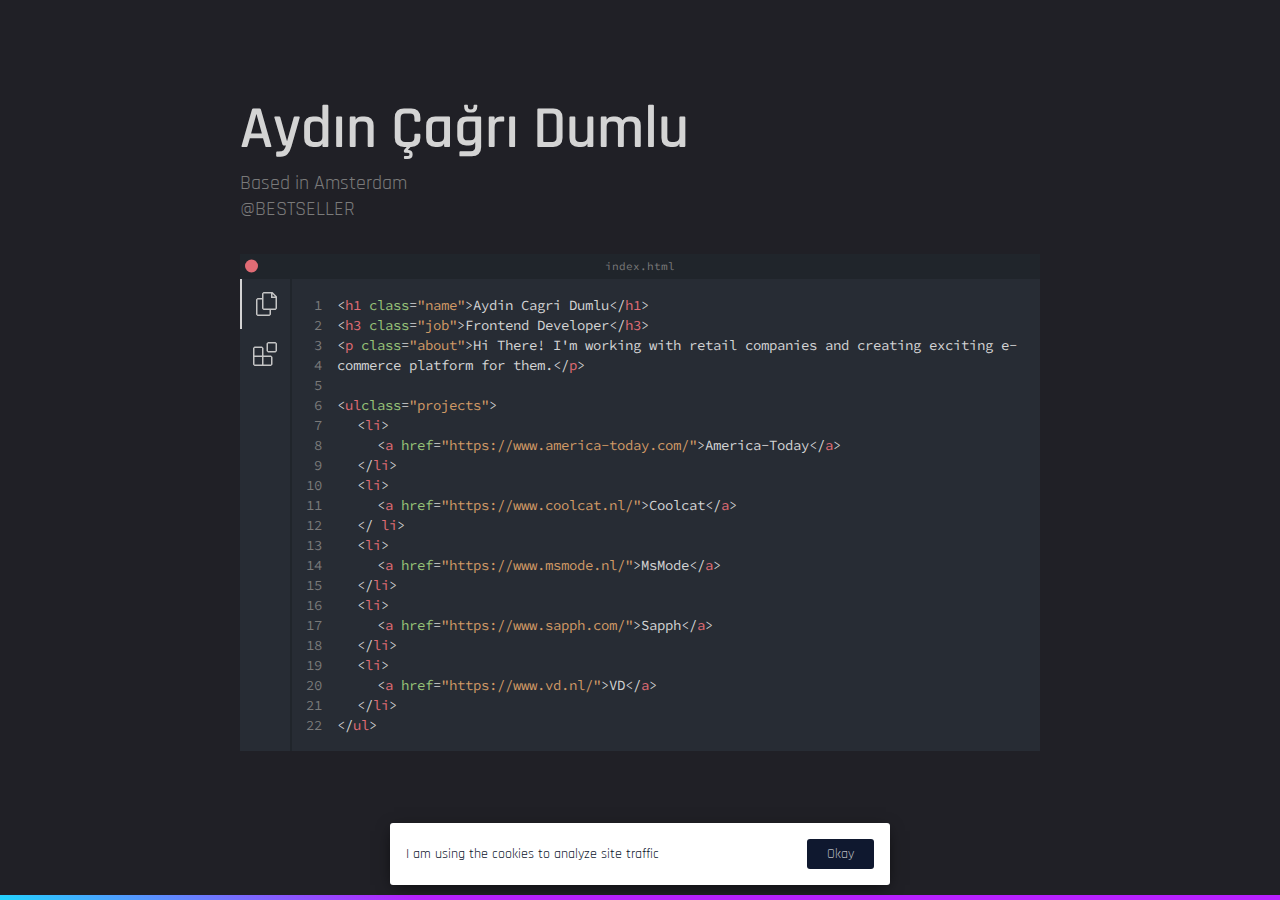
==== commit 7649ac14: "Minor Fixes" ====
--- a/index.html
+++ b/index.html
@@ -19,6 +19,9 @@
             <h1>Aydın Çağrı Dumlu</h1>
             <span>Based in Amsterdam</span>
             <span>@BESTSELLER</span>
+            <div class="button">
+                <span class="button-editor">Open Editor</span>
+            </div>
         </div>
         <div class="editor">
             <div class="editor-topbar">
@@ -73,7 +76,7 @@
                                                     <span class="editor-white">&lt;<span class="editor-red">a</span> <span
                                                             class="editor-green">href</span>=<span
                                                             class="editor-yellow">"<a href="https://www.america-today.com/" target="_blank">https://www.america-today.com/</a>"</span>&gt;America-Today&lt;/<span
-                                                            class="editor-red">li</span>&gt;</span>
+                                                            class="editor-red">a</span>&gt;</span>
                                                 </li>
                                             </ul>
                                             &lt;/<span
@@ -84,9 +87,8 @@
                                             <ul>
                                                 <li>
                                                     <span class="editor-white">&lt;<span class="editor-red">a</span> 
-                                                    <span class="editor-green">href</span>=
-                                                    <span class="editor-yellow">"<a href="https://www.coolcat.nl/" target="_blank">https://www.coolcat.nl/</a>"</span>&gt;Coolcat&lt;/
-                                                    <span class="editor-red">a</span>&gt;</span>
+                                                    <span class="editor-green">href</span>=<span 
+                                                    class="editor-yellow">"<a href="https://www.coolcat.nl/" target="_blank">https://www.coolcat.nl/</a>"</span>&gt;Coolcat&lt;/<span class="editor-red">a</span>&gt;</span>
                                                 </li>
                                             </ul>
                                             &lt;/
--- a/styles/global.css
+++ b/styles/global.css
@@ -1115,11 +1115,6 @@
   padding-bottom: 3rem !important;
 }
 
-#main {
-  position: relative;
-  top: 150px;
-}
-
 .progress_info {
   text-align: center;
   margin-bottom: 20px;
@@ -1173,6 +1168,11 @@
   padding-left: 15px;
   padding-right: 15px;
   margin: 0 auto;
+  padding-top: 100px;
+}
+
+#main .info {
+  z-index: 1;
 }
 
 #main .info h1 {
@@ -1187,6 +1187,17 @@
   line-height: 26px;
   display: block;
   color: #7a7a7a;
+}
+
+#main .info .button-editor {
+  margin-top: 10px;
+  border: 1px solid #7a7a7a;
+  max-width: 110px;
+  font-size: 16px;
+  line-height: 40px;
+  text-align: center;
+  cursor: pointer;
+  display: none;
 }
 
 @media (max-width: 991px) {
@@ -1217,6 +1228,7 @@
   margin: 2rem 0;
   font-family: 'Source Code Pro', monospace;
   font-size: 14px;
+  position: relative;
   /* Editor color pattern */
 }
 
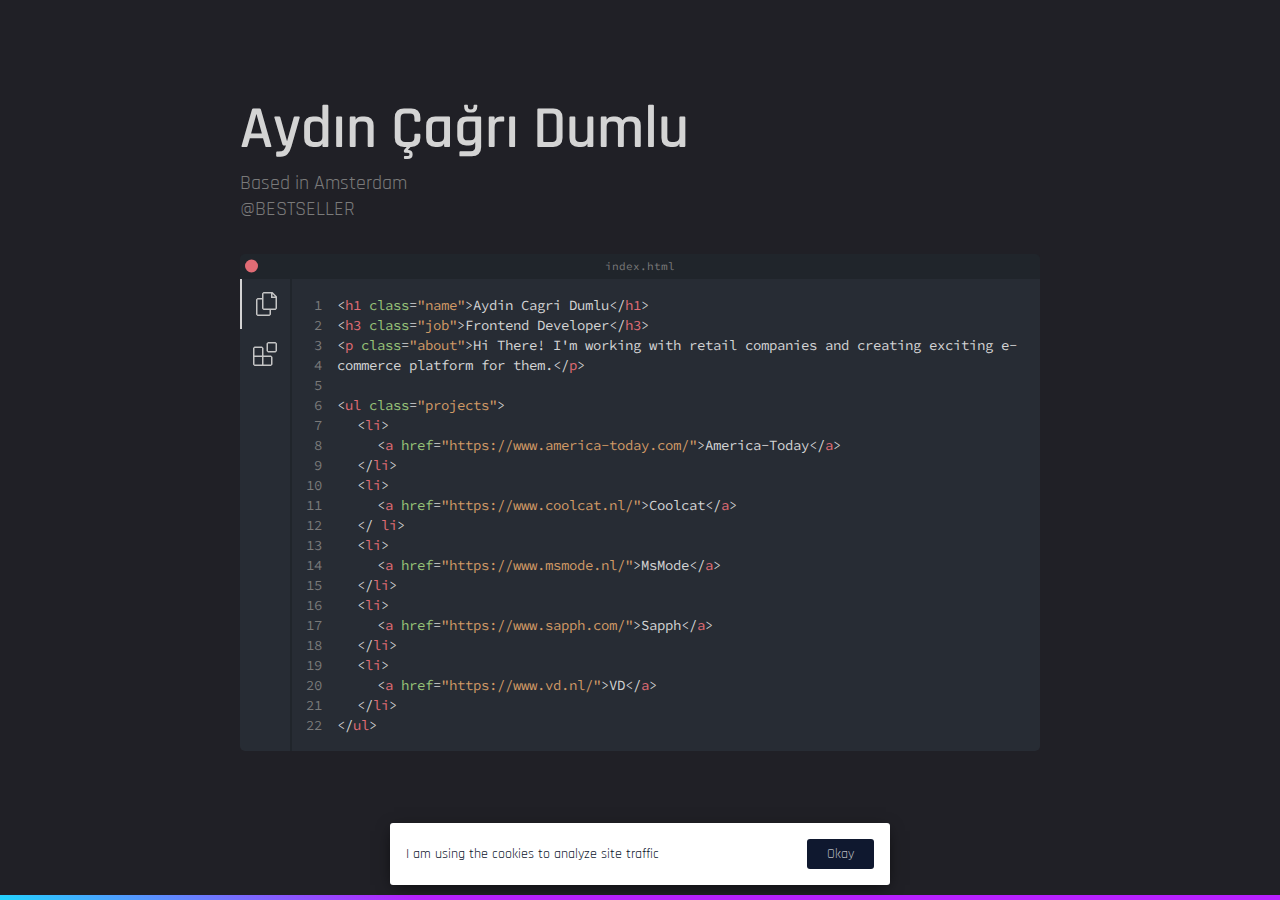
==== commit a816cf96: "Html spacing fixed" ====
--- a/index.html
+++ b/index.html
@@ -9,7 +9,7 @@
     <link href="https://fonts.googleapis.com/css2?family=Rajdhani:wght@300;400;500;600;700&display=swap"
         rel="stylesheet">
     <link href="https://fonts.googleapis.com/css2?family=Source+Code+Pro:wght@400&display=swap" rel="stylesheet">
-
+    <meta name="google-site-verification" content="MrrPegiyUszuoszyMLqLCcOSofI-bGFNwKhy0XduzEk" />
     <link rel="stylesheet" href="/styles/global.css">
 </head>
 
@@ -67,7 +67,8 @@
                             <span>&nbsp;</span>
                         </li>
                         <li>
-                            <span class="editor-white">&lt;<span class="editor-red">ul</span><span class="editor-green">class</span>=<span class="editor-yellow">"projects"</span>&gt;
+                            <span class="editor-white">&lt;<span class="editor-red">ul </span><span class="editor-green">class</span>=<span 
+                                class="editor-yellow">"projects"</span>&gt;
                                 <ul>
                                     <li>
                                         <span class="editor-white">&lt;<span class="editor-red">li</span>&gt; 
@@ -147,7 +148,7 @@
         <button class="cookie-button">Okay</button>
     </div>
     <div class="gradient-bottom"></div>
-    <script src="js/index.js"></script>
+    <script src="js/script.js"></script>
     <!-- Global site tag (gtag.js) - Google Analytics -->
     <script async src="https://www.googletagmanager.com/gtag/js?id=UA-84854186-2"></script>
     <script>
--- a/styles/global.css
+++ b/styles/global.css
@@ -1157,6 +1157,278 @@
   box-shadow: 0 0 1px 1px rgba(0, 0, 0, 0.25), inset 0 1px rgba(255, 255, 255, 0.1);
 }
 
+.m-a-0 {
+  margin: 0rem 0rem !important;
+}
+
+.m-t-0 {
+  margin-top: 0rem !important;
+}
+
+.m-r-0 {
+  margin-right: 0rem !important;
+}
+
+.m-b-0 {
+  margin-bottom: 0rem !important;
+}
+
+.m-l-0 {
+  margin-left: 0rem !important;
+}
+
+.m-x-0 {
+  margin-right: 0rem !important;
+  margin-left: 0rem !important;
+}
+
+.m-y-0 {
+  margin-top: 0rem !important;
+  margin-bottom: 0rem !important;
+}
+
+.m-a-1 {
+  margin: 1rem 1rem !important;
+}
+
+.m-t-1 {
+  margin-top: 1rem !important;
+}
+
+.m-r-1 {
+  margin-right: 1rem !important;
+}
+
+.m-b-1 {
+  margin-bottom: 1rem !important;
+}
+
+.m-l-1 {
+  margin-left: 1rem !important;
+}
+
+.m-x-1 {
+  margin-right: 1rem !important;
+  margin-left: 1rem !important;
+}
+
+.m-y-1 {
+  margin-top: 1rem !important;
+  margin-bottom: 1rem !important;
+}
+
+.m-a-2 {
+  margin: 2rem 2rem !important;
+}
+
+.m-t-2 {
+  margin-top: 2rem !important;
+}
+
+.m-r-2 {
+  margin-right: 2rem !important;
+}
+
+.m-b-2 {
+  margin-bottom: 2rem !important;
+}
+
+.m-l-2 {
+  margin-left: 2rem !important;
+}
+
+.m-x-2 {
+  margin-right: 2rem !important;
+  margin-left: 2rem !important;
+}
+
+.m-y-2 {
+  margin-top: 2rem !important;
+  margin-bottom: 2rem !important;
+}
+
+.m-a-3 {
+  margin: 3rem 3rem !important;
+}
+
+.m-t-3 {
+  margin-top: 3rem !important;
+}
+
+.m-r-3 {
+  margin-right: 3rem !important;
+}
+
+.m-b-3 {
+  margin-bottom: 3rem !important;
+}
+
+.m-l-3 {
+  margin-left: 3rem !important;
+}
+
+.m-x-3 {
+  margin-right: 3rem !important;
+  margin-left: 3rem !important;
+}
+
+.m-y-3 {
+  margin-top: 3rem !important;
+  margin-bottom: 3rem !important;
+}
+
+.p-a-0 {
+  padding: 0rem 0rem !important;
+}
+
+.p-t-0 {
+  padding-top: 0rem !important;
+}
+
+.p-r-0 {
+  padding-right: 0rem !important;
+}
+
+.p-b-0 {
+  padding-bottom: 0rem !important;
+}
+
+.p-l-0 {
+  padding-left: 0rem !important;
+}
+
+.p-x-0 {
+  padding-right: 0rem !important;
+  padding-left: 0rem !important;
+}
+
+.p-y-0 {
+  padding-top: 0rem !important;
+  padding-bottom: 0rem !important;
+}
+
+.p-a-1 {
+  padding: 1rem 1rem !important;
+}
+
+.p-t-1 {
+  padding-top: 1rem !important;
+}
+
+.p-r-1 {
+  padding-right: 1rem !important;
+}
+
+.p-b-1 {
+  padding-bottom: 1rem !important;
+}
+
+.p-l-1 {
+  padding-left: 1rem !important;
+}
+
+.p-x-1 {
+  padding-right: 1rem !important;
+  padding-left: 1rem !important;
+}
+
+.p-y-1 {
+  padding-top: 1rem !important;
+  padding-bottom: 1rem !important;
+}
+
+.p-a-2 {
+  padding: 2rem 2rem !important;
+}
+
+.p-t-2 {
+  padding-top: 2rem !important;
+}
+
+.p-r-2 {
+  padding-right: 2rem !important;
+}
+
+.p-b-2 {
+  padding-bottom: 2rem !important;
+}
+
+.p-l-2 {
+  padding-left: 2rem !important;
+}
+
+.p-x-2 {
+  padding-right: 2rem !important;
+  padding-left: 2rem !important;
+}
+
+.p-y-2 {
+  padding-top: 2rem !important;
+  padding-bottom: 2rem !important;
+}
+
+.p-a-3 {
+  padding: 3rem 3rem !important;
+}
+
+.p-t-3 {
+  padding-top: 3rem !important;
+}
+
+.p-r-3 {
+  padding-right: 3rem !important;
+}
+
+.p-b-3 {
+  padding-bottom: 3rem !important;
+}
+
+.p-l-3 {
+  padding-left: 3rem !important;
+}
+
+.p-x-3 {
+  padding-right: 3rem !important;
+  padding-left: 3rem !important;
+}
+
+.p-y-3 {
+  padding-top: 3rem !important;
+  padding-bottom: 3rem !important;
+}
+
+.wrapper {
+  display: -webkit-box;
+  display: -ms-flexbox;
+  display: flex;
+  margin: 0 -1rem;
+}
+
+.wrapper .live-photo {
+  -webkit-box-flex: 1;
+      -ms-flex: 1;
+          flex: 1;
+  margin: 1rem;
+  -webkit-filter: grayscale(100%);
+          filter: grayscale(100%);
+  -webkit-box-shadow: 0 2.8px 2.2px rgba(0, 0, 0, 0.034), 0 6.7px 5.3px rgba(0, 0, 0, 0.048), 0 12.5px 10px rgba(0, 0, 0, 0.06), 0 22.3px 17.9px rgba(0, 0, 0, 0.072), 0 41.8px 33.4px rgba(0, 0, 0, 0.086), 0 100px 80px rgba(0, 0, 0, 0.12);
+          box-shadow: 0 2.8px 2.2px rgba(0, 0, 0, 0.034), 0 6.7px 5.3px rgba(0, 0, 0, 0.048), 0 12.5px 10px rgba(0, 0, 0, 0.06), 0 22.3px 17.9px rgba(0, 0, 0, 0.072), 0 41.8px 33.4px rgba(0, 0, 0, 0.086), 0 100px 80px rgba(0, 0, 0, 0.12);
+}
+
+.wrapper .live-photo img {
+  max-width: 100%;
+  opacity: 0;
+}
+
+@media (max-width: 767px) {
+  .wrapper {
+    -webkit-box-orient: vertical;
+    -webkit-box-direction: normal;
+        -ms-flex-direction: column;
+            flex-direction: column;
+  }
+}
+
 body {
   background-color: #202026;
   margin: 0;
@@ -1237,6 +1509,8 @@
   height: 25px;
   background-color: #20252b;
   position: relative;
+  border-top-left-radius: 5px;
+  border-top-right-radius: 5px;
 }
 
 #main .editor-topbar__buttons {
@@ -1267,6 +1541,9 @@
   display: -ms-flexbox;
   display: flex;
   background-color: #272C34;
+  border-radius: 5px 0;
+  border-bottom-left-radius: 5px;
+  border-bottom-right-radius: 5px;
 }
 
 #main .editor-body__sidebar {
